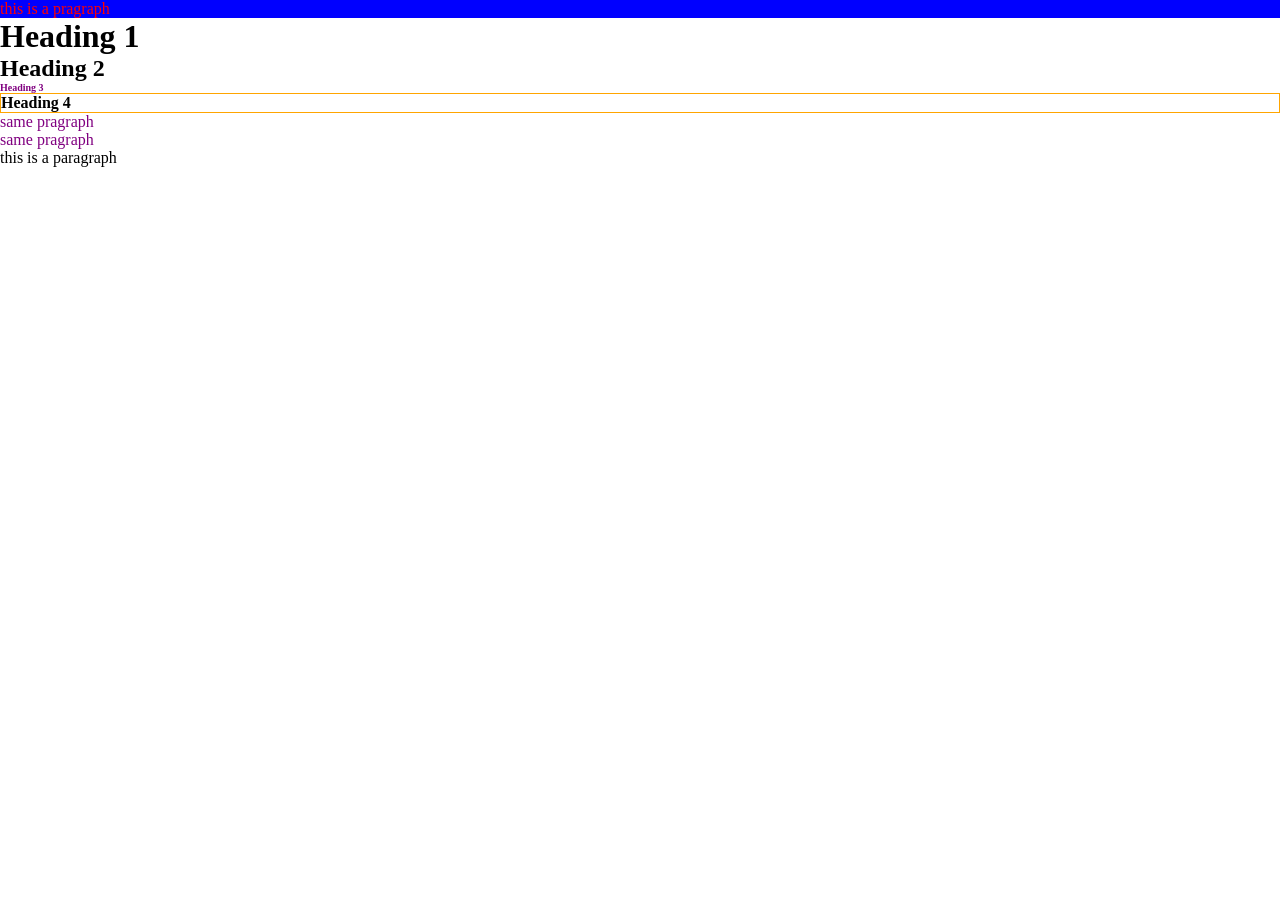
==== 2nd-class/index.html @ 5c353f64 "learn some other stuff related to html" ====
<!doctype html>
<html>
  <head>
    <title>2nd class</title>
    <style>
      * {
        margin: 0;
        padding: 0;
      }
      /* # = id attribute */

      #my-pragraph {
        color: red;
        background-color: blue;
      }
      h3 {
        color: purple;
        font-size: 10px;
      }
      h4 {
        border: 1px solid orange;
        font-family: Cambria, Cochin, Georgia, Times, "Times New Roman", serif;
      }

      /* "." = class attribute */
      .same-pragraph {
        color: purple;
      }

      /* we cannot use same id for other elements */
      /* & id is unique & one name of id is  used for only one element */

      /* class attribute (we can use same class name for multiple elements)*/
    </style>
  </head>

  <body>
    <p id="my-pragraph">this is a pragraph</p>
    <h1>Heading 1</h1>
    <h2>Heading 2</h2>
    <h3>Heading 3</h3>
    <h4>Heading 4</h4>
    <p class="same-pragraph">same pragraph</p>
    <p class="same-pragraph">same pragraph</p>
    <p>this is a paragraph</p>
  </body>
</html>
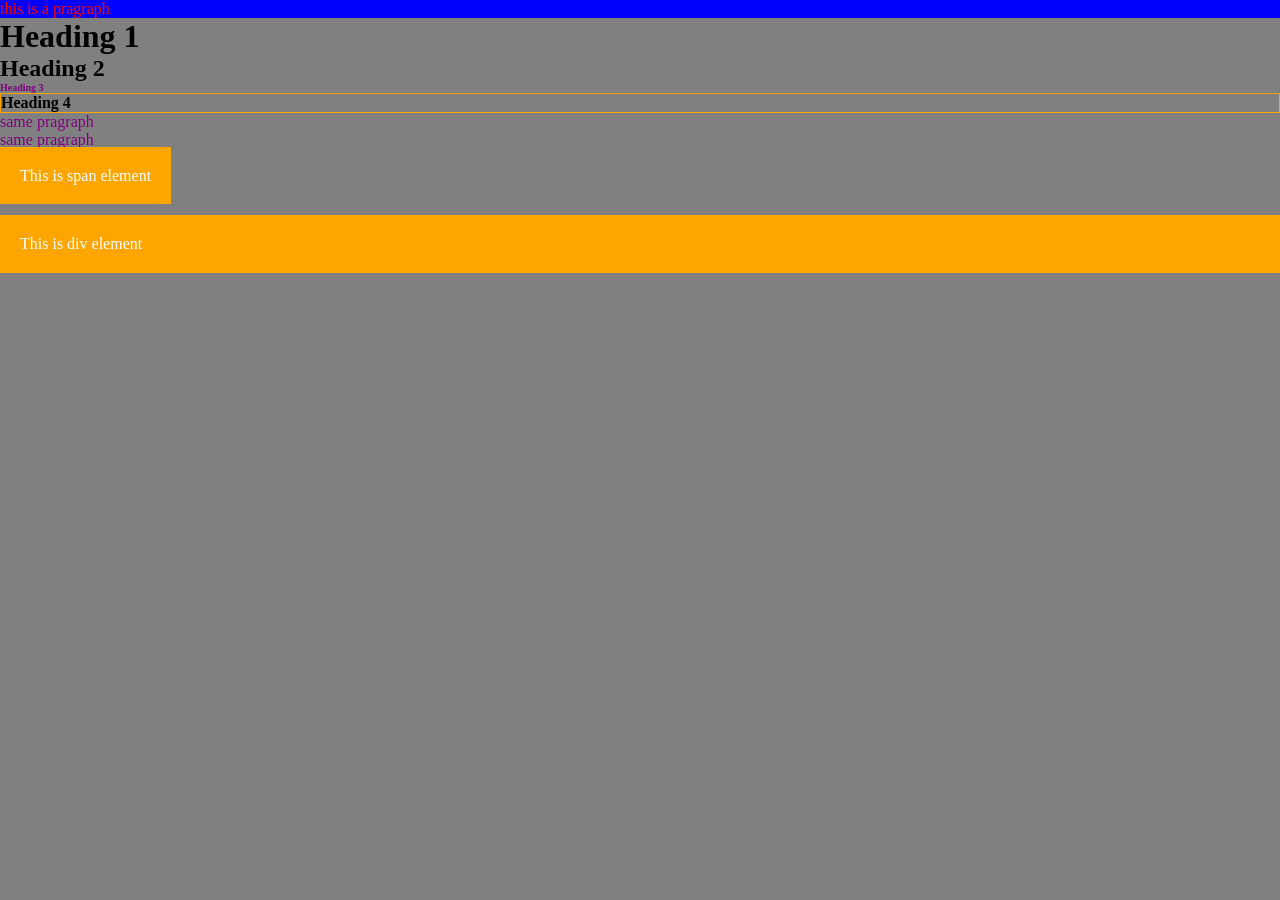
==== commit 365a31e8: "learn flexbox & margin & padding" ====
--- a/2nd-class/index.html
+++ b/2nd-class/index.html
@@ -2,7 +2,9 @@
 <html>
   <head>
     <title>2nd class</title>
+    <link rel="stylesheet" href="./style.css" />
     <style>
+      /* * = all elements */
       * {
         margin: 0;
         padding: 0;
@@ -31,6 +33,28 @@
       /* & id is unique & one name of id is  used for only one element */
 
       /* class attribute (we can use same class name for multiple elements)*/
+
+      /* bahar se space k liye ap use karoge margin */
+      /* andar se space k liye ap use karoge padding */
+      /* span { */
+      div {
+        background-color: orange;
+        color: white;
+        margin-top: 30px;
+        /* padding-top: 5px;
+        padding-bottom: 5px;
+        padding-left: 5px;
+        padding-right: 5px; */
+        padding: 20px;
+        /* ye padding 4ro traf apply se hogi */
+      }
+
+      span {
+        background-color: orange;
+        color: white;
+        margin-top: 10px;
+        padding: 20px;
+      }
     </style>
   </head>
 
@@ -43,5 +67,7 @@
     <p class="same-pragraph">same pragraph</p>
     <p class="same-pragraph">same pragraph</p>
     <p>this is a paragraph</p>
+    <span>This is span element</span>
+    <div>This is div element</div>
   </body>
 </html>
--- a/2nd-class/style.css
+++ b/2nd-class/style.css
@@ -0,0 +1,3 @@
+body {
+  background-color: gray;
+}
